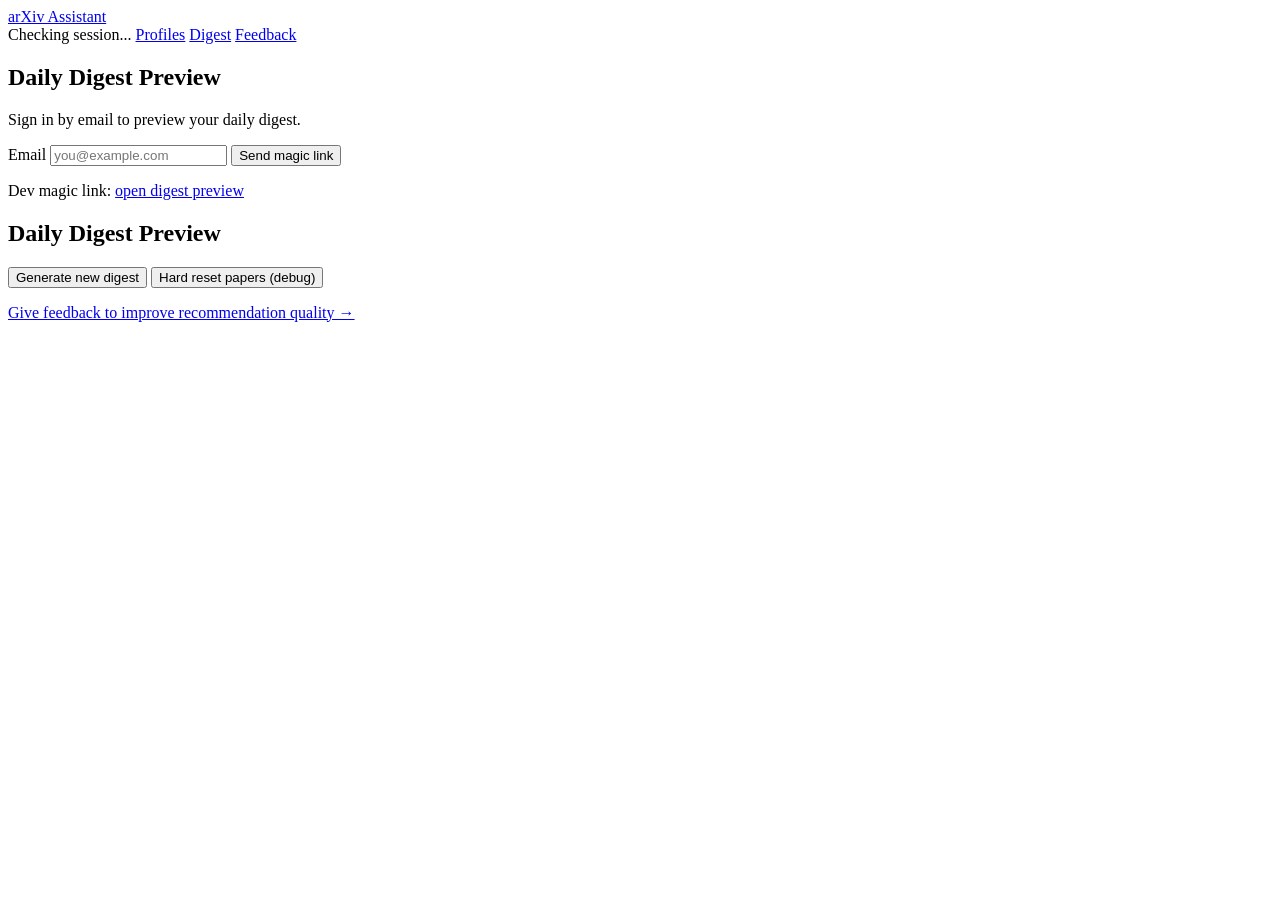
==== frontend/digest.html @ a2ce58ec "refactor: clean up unused code and shared frontend helpers" ====
<!doctype html>
<html lang="en">
<head>
  <meta charset="utf-8">
  <meta name="viewport" content="width=device-width, initial-scale=1">
  <title>Daily Digest - arXiv Assistant</title>
  <link rel="stylesheet" href="/static/styles.css?v=7">
</head>
<body>
  <header class="topbar">
    <a class="brand" href="/">arXiv Assistant</a>
    <div class="row">
      <span id="session-label" class="muted">Checking session...</span>
      <a class="link-btn" href="/preferences">Profiles</a>
      <a class="link-btn" href="/digest">Digest</a>
      <a class="link-btn" href="/feedback">Feedback</a>
    </div>
  </header>

  <main class="container">
    <section id="auth-gate" class="panel hidden">
      <h1>Daily Digest Preview</h1>
      <p class="muted">Sign in by email to preview your daily digest.</p>
      <form id="auth-form" class="stack">
        <label for="auth-email">Email</label>
        <input id="auth-email" type="email" placeholder="you@example.com" required>
        <button type="submit">Send magic link</button>
      </form>
      <p id="auth-status" class="status muted"></p>
      <p id="auth-link-wrap" class="hidden">
        Dev magic link:
        <a id="auth-link" href="#">open digest preview</a>
      </p>
    </section>

    <section id="digest-app" class="hidden">
      <div class="section-header">
        <h1>Daily Digest Preview</h1>
        <div class="row">
          <button id="generate-btn" type="button">Generate new digest</button>
          <button
            id="debug-reset-db-btn"
            type="button"
            class="danger"
            title="Requires env ALLOW_DEBUG_DIGEST_DATA_RESET=1; deletes all papers, runs, picks, and feedback"
          >
            Hard reset papers (debug)
          </button>
        </div>
      </div>
      <p id="digest-status" class="status muted"></p>
      <div id="sections-wrap" class="stack"></div>
      <div class="digest-feedback-cta">
        <a class="digest-feedback-cta-btn" href="/feedback">Give feedback to improve recommendation quality &rarr;</a>
      </div>
    </section>
  </main>

  <template id="section-template">
    <article class="panel digest-section">
      <div class="row between">
        <h2 class="digest-section-title"></h2>
        <span class="tiny muted digest-category"></span>
      </div>
      <ul class="digest-picks"></ul>
    </article>
  </template>

  <script src="/static/api-client.js"></script>
  <script src="/static/auth-ui.js"></script>
  <script src="/static/format.js"></script>
  <script src="/static/digest.js?v=14"></script>
</body>
</html>
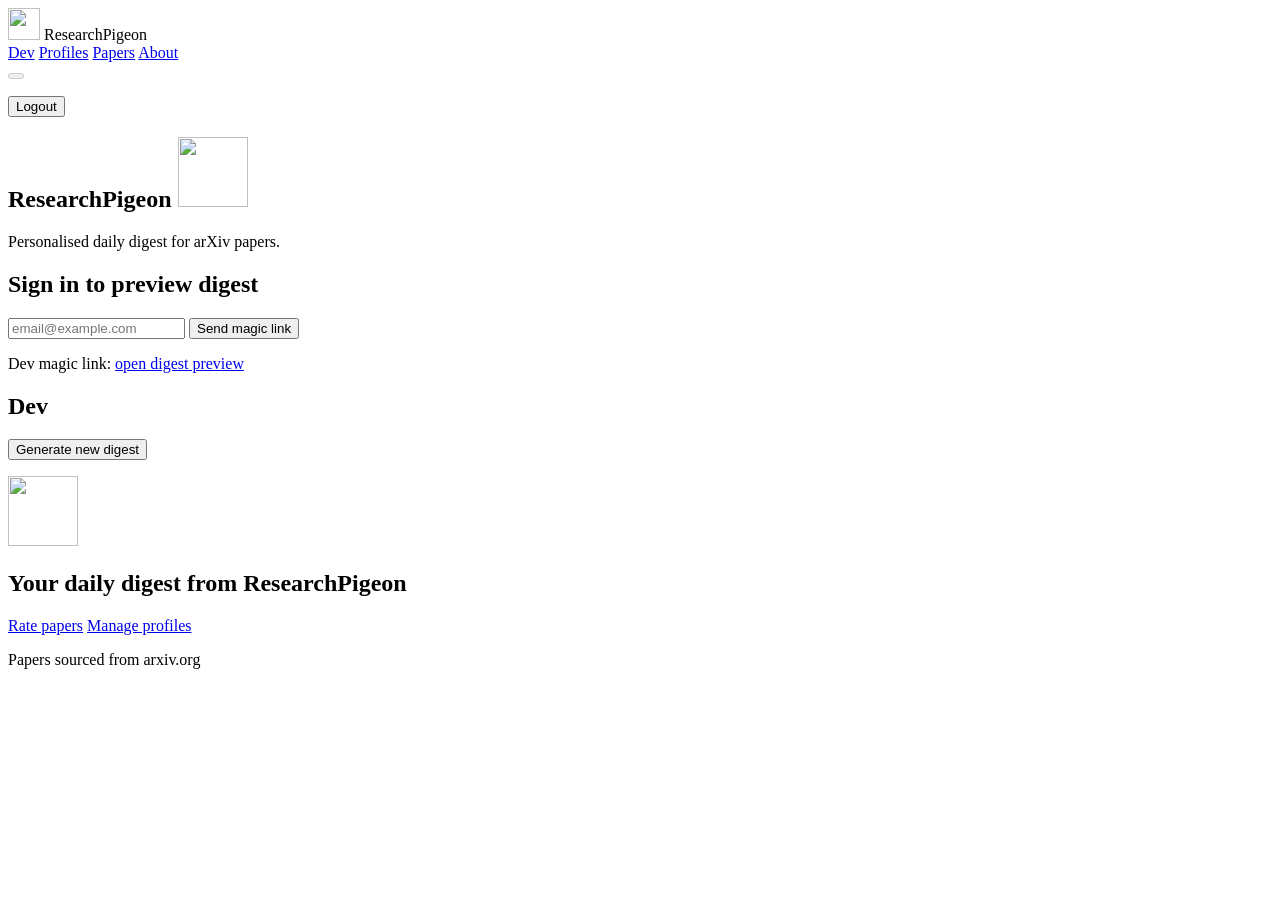
==== commit 3759cf6d: "feat: add paper metadata and polish digest UI" ====
--- a/frontend/digest.html
+++ b/frontend/digest.html
@@ -3,72 +3,112 @@
 <head>
   <meta charset="utf-8">
   <meta name="viewport" content="width=device-width, initial-scale=1">
-  <title>Daily Digest - arXiv Assistant</title>
-  <link rel="stylesheet" href="/static/styles.css?v=7">
+  <link rel="icon" href="/static/favicon.png" type="image/png">
+  <link rel="apple-touch-icon" href="/static/favicon.png">
+  <title>Dev - ResearchPigeon</title>
+  <link rel="stylesheet" href="/static/styles.css?v=83">
 </head>
-<body>
+<body data-document-title="Dev">
   <header class="topbar">
-    <a class="brand" href="/">arXiv Assistant</a>
+    <div class="brand product-lockup">
+      <img src="/static/favicon.png" alt="" class="product-icon" width="32" height="32">
+      <span class="product-name-text">ResearchPigeon</span>
+    </div>
     <div class="row">
-      <span id="session-label" class="muted">Checking session...</span>
-      <a class="link-btn" href="/preferences">Profiles</a>
-      <a class="link-btn" href="/digest">Digest</a>
-      <a class="link-btn" href="/feedback">Feedback</a>
+      <nav class="topbar-nav" aria-label="Primary">
+        <a class="link-btn hidden" href="/digest" data-debug-admin>Dev</a>
+        <a class="link-btn" href="/profiles">Profiles</a>
+        <a class="link-btn" href="/papers">Papers</a>
+        <a class="link-btn" href="/about">About</a>
+      </nav>
+      <div class="session-menu">
+        <button
+          type="button"
+          id="session-label"
+          class="session-menu-trigger"
+          aria-label="Account"
+          aria-expanded="false"
+          aria-haspopup="true"
+          disabled
+        >
+        </button>
+        <div class="session-menu-panel hidden">
+          <p class="session-menu-email" id="session-email"></p>
+          <button type="button" class="session-logout-btn">Logout</button>
+        </div>
+      </div>
     </div>
   </header>
 
   <main class="container">
-    <section id="auth-gate" class="panel hidden">
-      <h1>Daily Digest Preview</h1>
-      <p class="muted">Sign in by email to preview your daily digest.</p>
-      <form id="auth-form" class="stack">
-        <label for="auth-email">Email</label>
-        <input id="auth-email" type="email" placeholder="you@example.com" required>
-        <button type="submit">Send magic link</button>
-      </form>
-      <p id="auth-status" class="status muted"></p>
-      <p id="auth-link-wrap" class="hidden">
-        Dev magic link:
-        <a id="auth-link" href="#">open digest preview</a>
-      </p>
-    </section>
+    <div class="sign-in-shell">
+      <section class="hero">
+        <h1 class="product-lockup">
+          <span class="product-name-text">ResearchPigeon</span>
+          <img src="/static/logo.png" alt="" class="product-logo" width="70" height="70">
+        </h1>
+      </section>
+
+      <div class="signup-body">
+        <p class="landing-tagline mono-subtitle">Personalised daily digest for arXiv papers.</p>
+
+        <section id="auth-gate" class="panel signup-panel hidden">
+          <h2>Sign in to preview digest</h2>
+          <form id="auth-form" class="stack">
+            <input id="auth-email" type="email" placeholder="email@example.com" required aria-label="Email">
+            <button type="submit">Send magic link</button>
+          </form>
+          <p id="auth-status" class="status"></p>
+          <p id="auth-link-wrap" class="hidden">
+            Dev magic link:
+            <a id="auth-link" href="#">open digest preview</a>
+          </p>
+        </section>
+      </div>
+    </div>
 
     <section id="digest-app" class="hidden">
       <div class="section-header">
-        <h1>Daily Digest Preview</h1>
+        <h1>Dev</h1>
         <div class="row">
           <button id="generate-btn" type="button">Generate new digest</button>
-          <button
-            id="debug-reset-db-btn"
-            type="button"
-            class="danger"
-            title="Requires env ALLOW_DEBUG_DIGEST_DATA_RESET=1; deletes all papers, runs, picks, and feedback"
-          >
-            Hard reset papers (debug)
-          </button>
         </div>
       </div>
-      <p id="digest-status" class="status muted"></p>
-      <div id="sections-wrap" class="stack"></div>
-      <div class="digest-feedback-cta">
-        <a class="digest-feedback-cta-btn" href="/feedback">Give feedback to improve recommendation quality &rarr;</a>
+      <p id="digest-status" class="status"></p>
+      <div class="panel digest-preview-card hidden">
+        <div class="digest-preview-header">
+          <img src="/static/logo.png" alt="" class="product-logo digest-preview-logo" width="70" height="70">
+          <h2 class="digest-preview-title">Your daily digest from <span class="product-name-text">ResearchPigeon</span></h2>
+          <span id="digest-preview-date" class="digest-preview-date hidden"></span>
+        </div>
+        <div id="sections-wrap" class="digest-sections"></div>
+        <div class="digest-feedback-cta">
+          <div class="digest-feedback-cta-buttons">
+            <a class="digest-feedback-cta-btn" href="/papers">Rate papers</a>
+            <a class="digest-feedback-cta-btn" href="/profiles">Manage profiles</a>
+          </div>
+        </div>
       </div>
+      <p class="digest-preview-disclaimer muted tiny hidden">
+        Papers sourced from <span class="digest-source-domain">arxiv.org</span>
+      </p>
     </section>
   </main>
 
   <template id="section-template">
-    <article class="panel digest-section">
+    <article class="digest-section">
       <div class="row between">
         <h2 class="digest-section-title"></h2>
-        <span class="tiny muted digest-category"></span>
+        <span class="muted digest-category"></span>
       </div>
       <ul class="digest-picks"></ul>
     </article>
   </template>
 
+  <script src="/static/site.js"></script>
   <script src="/static/api-client.js"></script>
   <script src="/static/auth-ui.js"></script>
-  <script src="/static/format.js"></script>
-  <script src="/static/digest.js?v=14"></script>
+  <script src="/static/format.js?v=9"></script>
+  <script src="/static/digest.js?v=24"></script>
 </body>
 </html>
